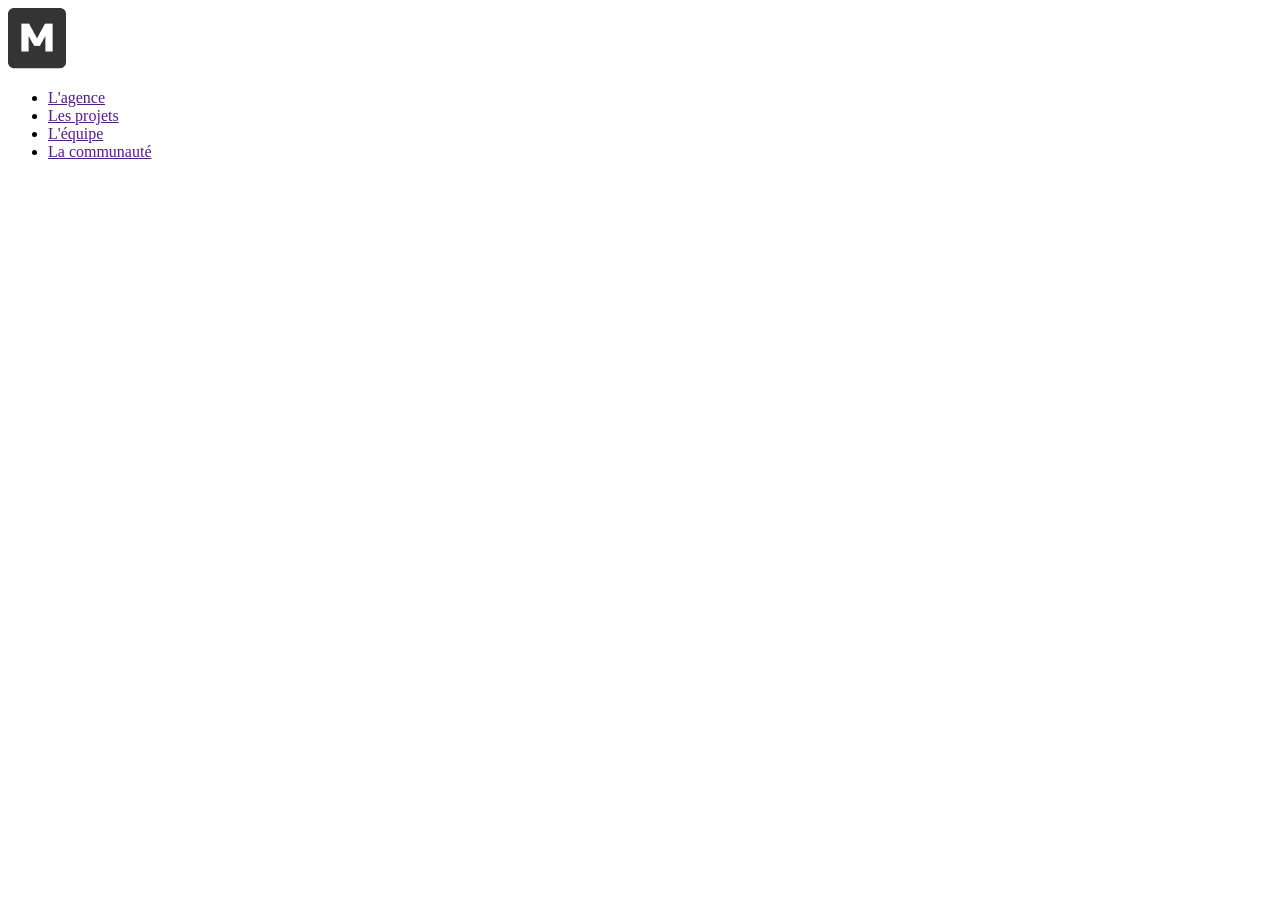
==== index.html @ b468f839 "basic html" ====
<!DOCTYPE html>
<html lang="fr">
<head>
    <meta charset="UTF-8">
    <meta name="viewport" content="width=device-width, initial-scale=1.0">
    <title>Monochrome - design d'intérieur</title>
    <link rel="stylesheet" href="style.css">
</head>
<body>
    <header>
        <a href="">
            <img src="asset/logo-black.png" alt="">
        </a>

        <nav>
            <ul>
                <li><a href="">L'agence</a></li>
                <li><a href="">Les projets</a></li>
                <li><a href="">L'équipe</a></li>
                <li><a href="">La communauté</a></li>
            </ul>
        </nav>
    </header>

    <!-- MAIN -->
    <main>
        <!-- SECTION 1 -->
        <section>

            <div>
                <h1></h1>
                <p></p>
            </div>
            
        </section>

        <!-- SECTION 2 -->
        <section></section>

        <!-- SECTION 3 -->
        <section></section>

        <!-- SECTION 4 -->
        <section></section>

    </main>
</body>
</html>
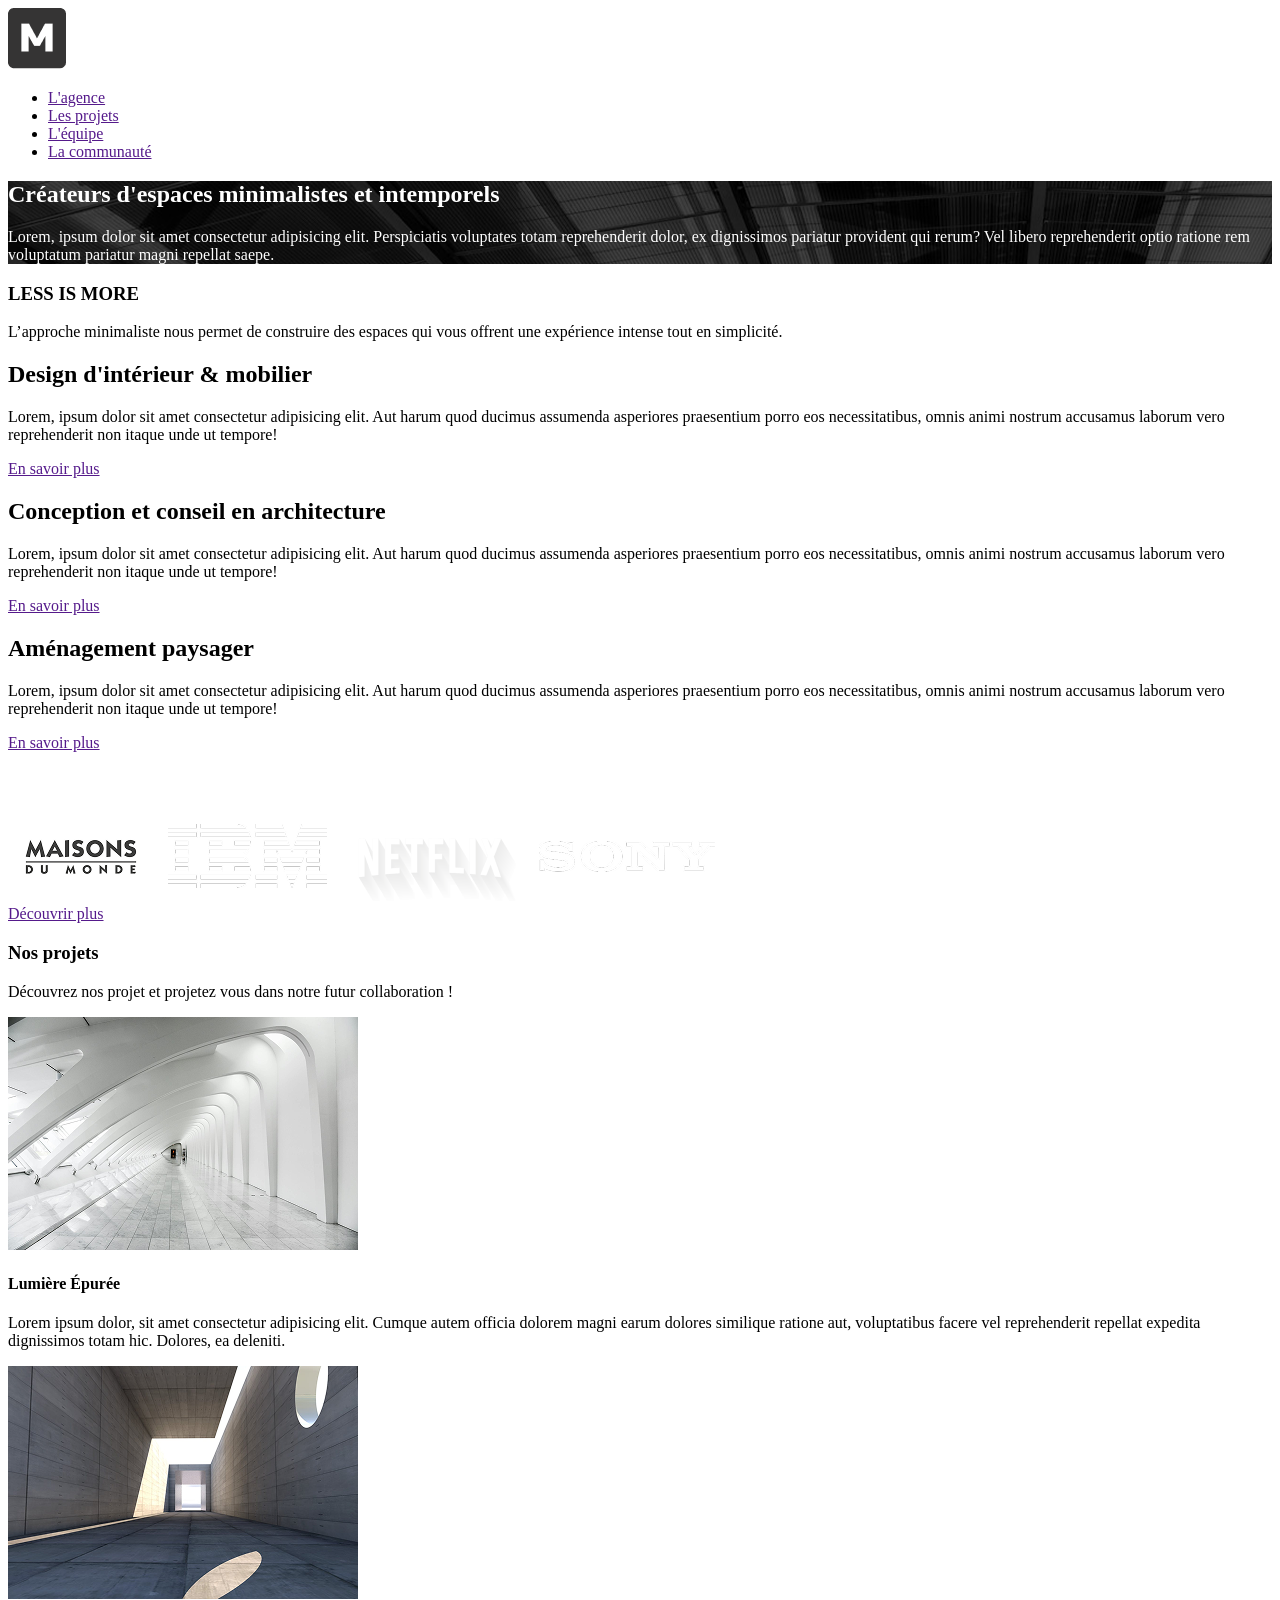
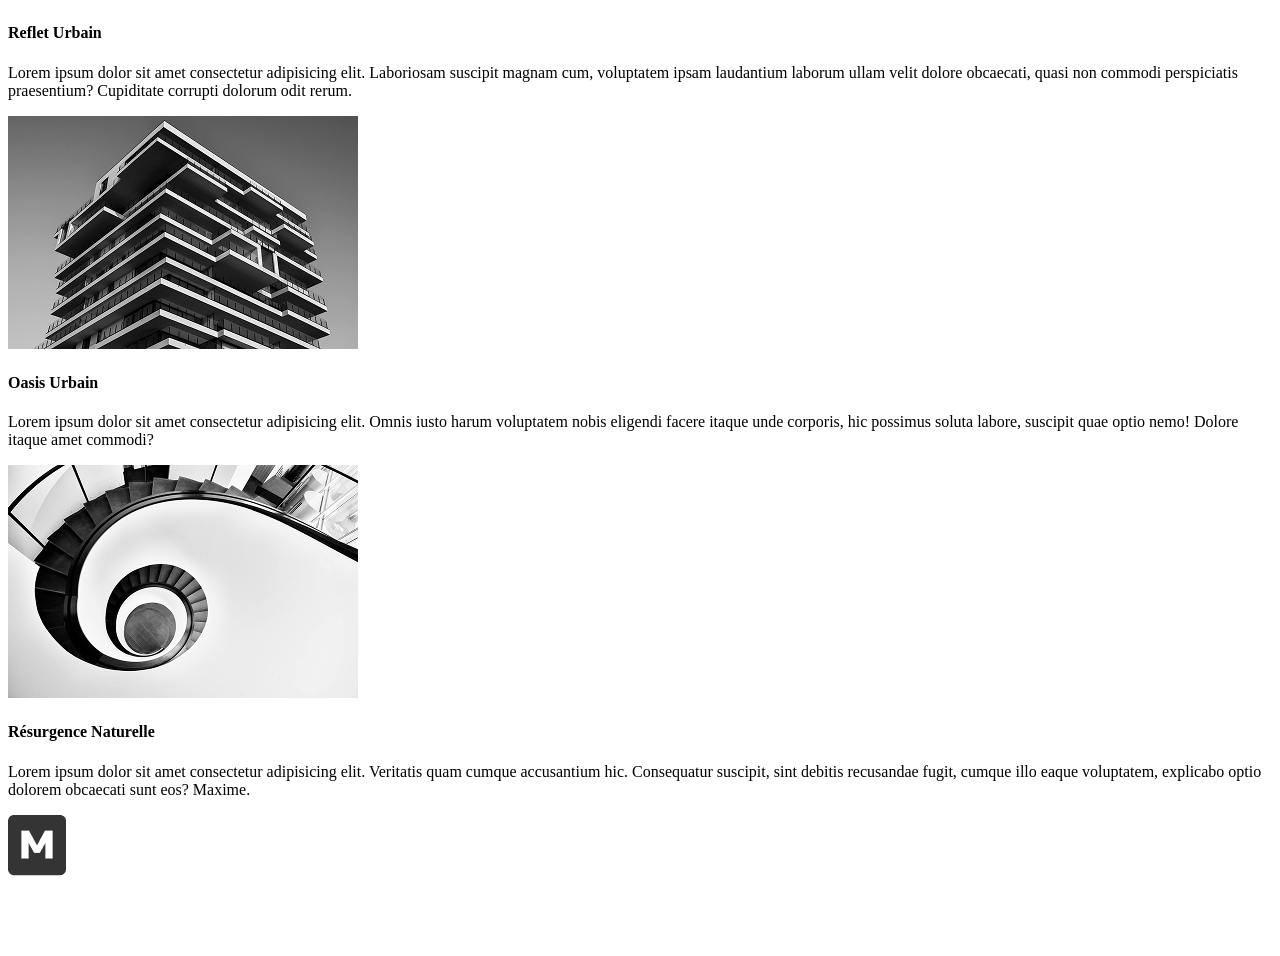
==== commit e7034e40: "structure html + debut CSS" ====
--- a/index.html
+++ b/index.html
@@ -1,11 +1,13 @@
 <!DOCTYPE html>
 <html lang="fr">
+
 <head>
     <meta charset="UTF-8">
     <meta name="viewport" content="width=device-width, initial-scale=1.0">
     <title>Monochrome - design d'intérieur</title>
     <link rel="stylesheet" href="style.css">
 </head>
+
 <body>
     <header>
         <a href="">
@@ -25,24 +27,137 @@
     <!-- MAIN -->
     <main>
         <!-- SECTION 1 -->
-        <section>
+        <section class="section1">
 
             <div>
-                <h1></h1>
-                <p></p>
+                <h1 class="txt-white">Créateurs d'espaces minimalistes et intemporels</h1>
+                <p class="txt-white">Lorem, ipsum dolor sit amet consectetur adipisicing elit. Perspiciatis voluptates totam reprehenderit
+                    dolor, ex dignissimos pariatur provident qui rerum? Vel libero reprehenderit optio ratione rem
+                    voluptatum pariatur magni repellat saepe.</p>
             </div>
-            
+
         </section>
 
         <!-- SECTION 2 -->
-        <section></section>
+        <section>
+
+            <!-- div de titre -->
+            <div>
+                <h3>LESS IS MORE</h3>
+                <p>L’approche minimaliste nous permet de construire des espaces qui vous offrent une expérience intense
+                    tout en simplicité.</p>
+            </div>
+
+            <!-- div offre de services -->
+            <div>
+                <!-- design interieur et mobilier -->
+                <div>
+
+                    <h2>Design d'intérieur & mobilier</h2>
+                    <p>Lorem, ipsum dolor sit amet consectetur adipisicing elit. Aut harum quod ducimus assumenda
+                        asperiores praesentium porro eos necessitatibus, omnis animi nostrum accusamus laborum vero
+                        reprehenderit non itaque unde ut tempore!</p>
+                    <a href="">En savoir plus</a>
+
+                </div>
+
+                <!-- conception et conseil -->
+                <div>
+
+                    <h2>Conception et conseil en architecture</h2>
+                    <p>Lorem, ipsum dolor sit amet consectetur adipisicing elit. Aut harum quod ducimus assumenda
+                        asperiores praesentium porro eos necessitatibus, omnis animi nostrum accusamus laborum vero
+                        reprehenderit non itaque unde ut tempore!</p>
+                    <a href="">En savoir plus</a>
+
+                </div>
+
+                <!-- aménagement paysager -->
+                <div>
+
+                    <h2>Aménagement paysager</h2>
+                    <p>Lorem, ipsum dolor sit amet consectetur adipisicing elit. Aut harum quod ducimus assumenda
+                        asperiores praesentium porro eos necessitatibus, omnis animi nostrum accusamus laborum vero
+                        reprehenderit non itaque unde ut tempore!</p>
+                    <a href="">En savoir plus</a>
+
+                </div>
+
+
+
+
+            </div>
+
+
+        </section>
 
         <!-- SECTION 3 -->
-        <section></section>
+        <section>
+
+            <h3 class="txt-white">Ils nous ont fait confiance</h3>
+
+            <div>
+
+                <img src="asset/maison-du-monde.png" alt="logo maison du monde">
+                <img src="asset/ibm.png" alt="logo ibm">
+                <img src="asset/netflix.png" alt=" logo netflix">
+                <img src="asset/sony.png" alt="logo">
+
+            </div>
+
+            <a href="">Découvrir plus</a>
+
+        </section>
 
         <!-- SECTION 4 -->
-        <section></section>
+        <section>
+
+            <h3>Nos projets</h3>
+            <p>Découvrez nos projet et projetez vous dans notre futur collaboration !</p>
+            <div>
+
+                <!-- projet 1 Lumiere epurée -->
+                <div>
+                    <img src="asset/img-galerie-1.png" alt="">
+                    <h4>Lumière Épurée</h4>
+                    <p>Lorem ipsum dolor, sit amet consectetur adipisicing elit. Cumque autem officia dolorem magni earum dolores similique ratione aut, voluptatibus facere vel reprehenderit repellat expedita dignissimos totam hic. Dolores, ea deleniti.</p>
+                </div>
+
+                <!-- projet 2 -->
+                <div>
+                    <img src="asset/img-galerie-2.png" alt="">
+                    <h4>Reflet Urbain</h4>
+                    <p>Lorem ipsum dolor sit amet consectetur adipisicing elit. Laboriosam suscipit magnam cum, voluptatem ipsam laudantium laborum ullam velit dolore obcaecati, quasi non commodi perspiciatis praesentium? Cupiditate corrupti dolorum odit rerum.</p>
+                </div>
+
+                <!-- projet 3 -->
+                <div>
+                    <img src="asset/img-galerie-3.png" alt="">
+                    <h4>Oasis Urbain</h4>
+                    <p>Lorem ipsum dolor sit amet consectetur adipisicing elit. Omnis iusto harum voluptatem nobis eligendi facere itaque unde corporis, hic possimus soluta labore, suscipit quae optio nemo! Dolore itaque amet commodi?</p>
+                </div>
+
+                <!-- projet 4 -->
+                <div>
+                    <img src="asset/img-galerie-4.png" alt="">
+                    <h4>Résurgence Naturelle</h4>
+                    <p>Lorem ipsum dolor sit amet consectetur adipisicing elit. Veritatis quam cumque accusantium hic. Consequatur suscipit, sint debitis recusandae fugit, cumque illo eaque voluptatem, explicabo optio dolorem obcaecati sunt eos? Maxime.</p>
+                </div>
+
+
+            </div>
+
+        </section>
 
     </main>
+
+    <footer>
+        <a href="">
+            <img src="asset/logo-black.png" alt="">
+        </a>
+        <p class="txt-white">Monochrome Studio</p>
+        <a href="mailto:contact@monochrome.com" class="txt-white">contact@monochrome.com</a>
+    </footer>
 </body>
+
 </html>
--- a/style.css
+++ b/style.css
@@ -0,0 +1,7 @@
+.section1 {
+    background-image: url("asset/bg-image-hero.png"); /* image de fond*/
+}
+
+.txt-white{
+    color: white;
+}
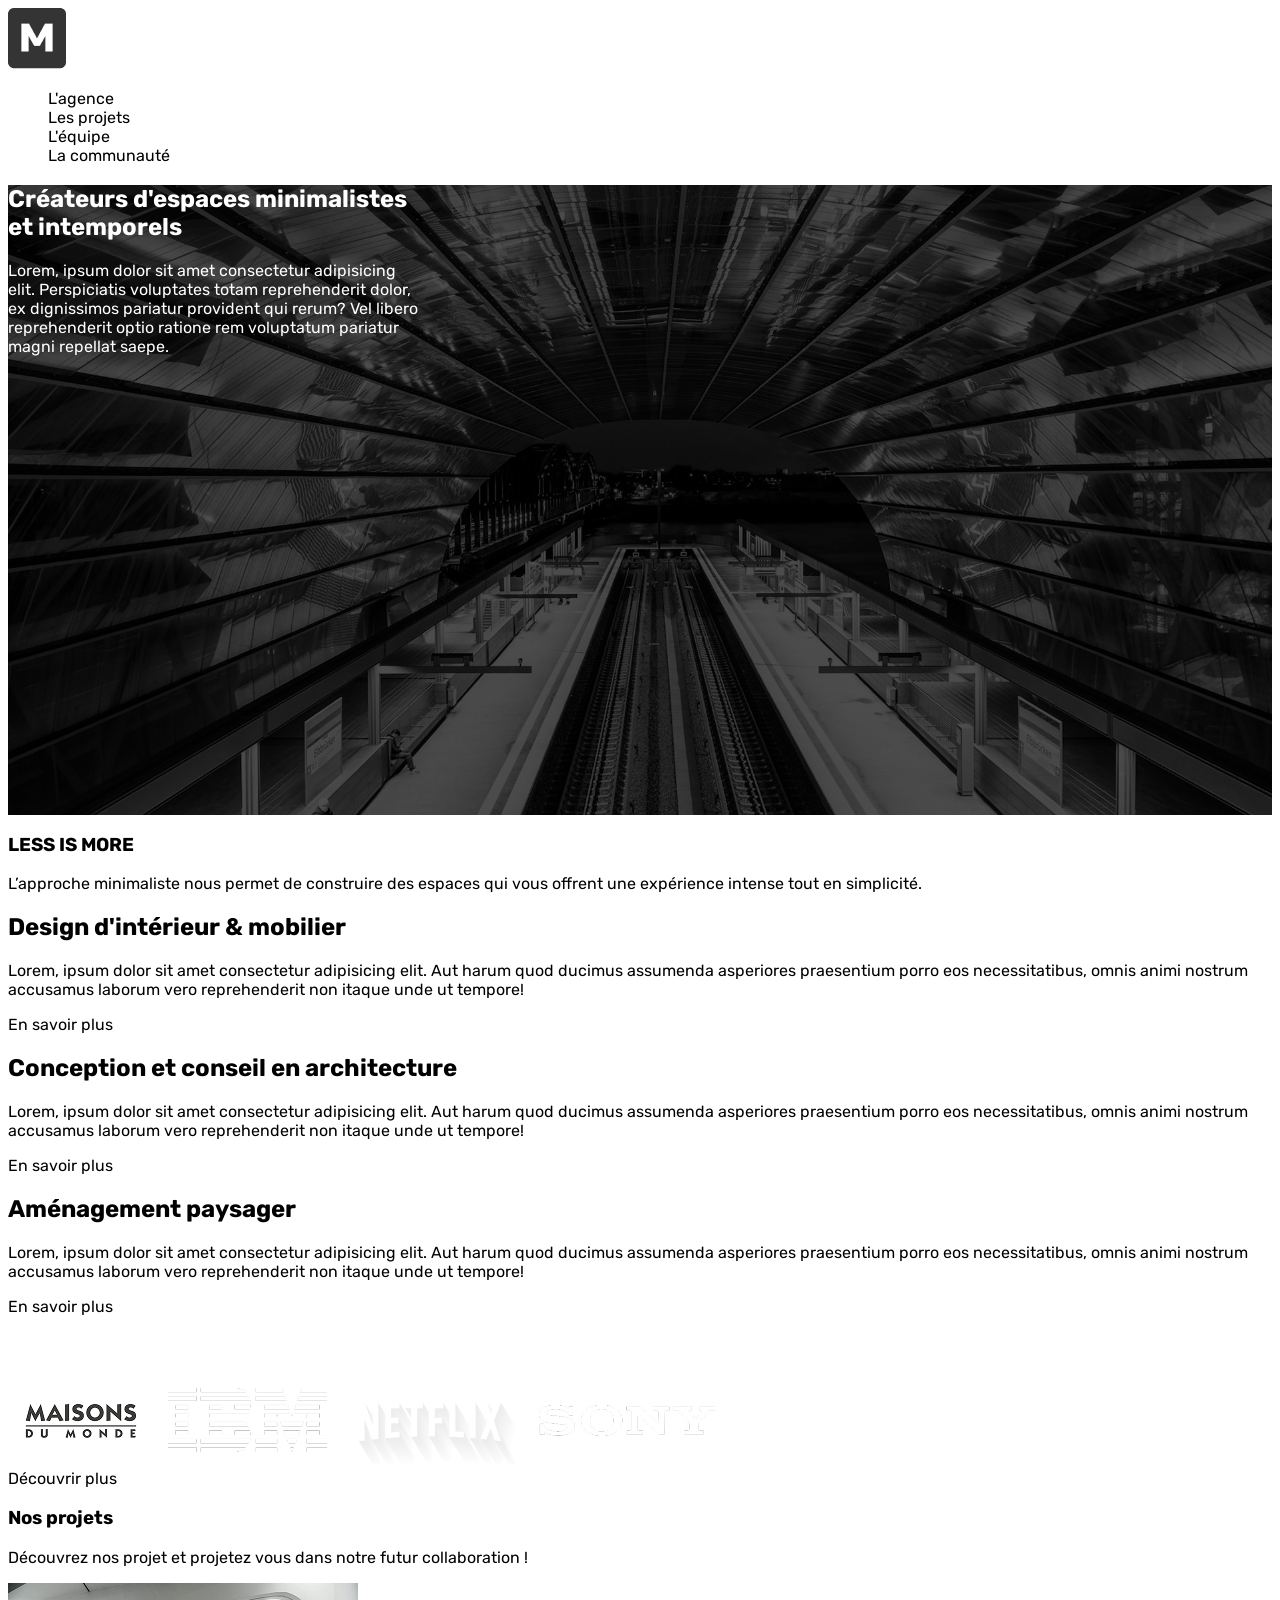
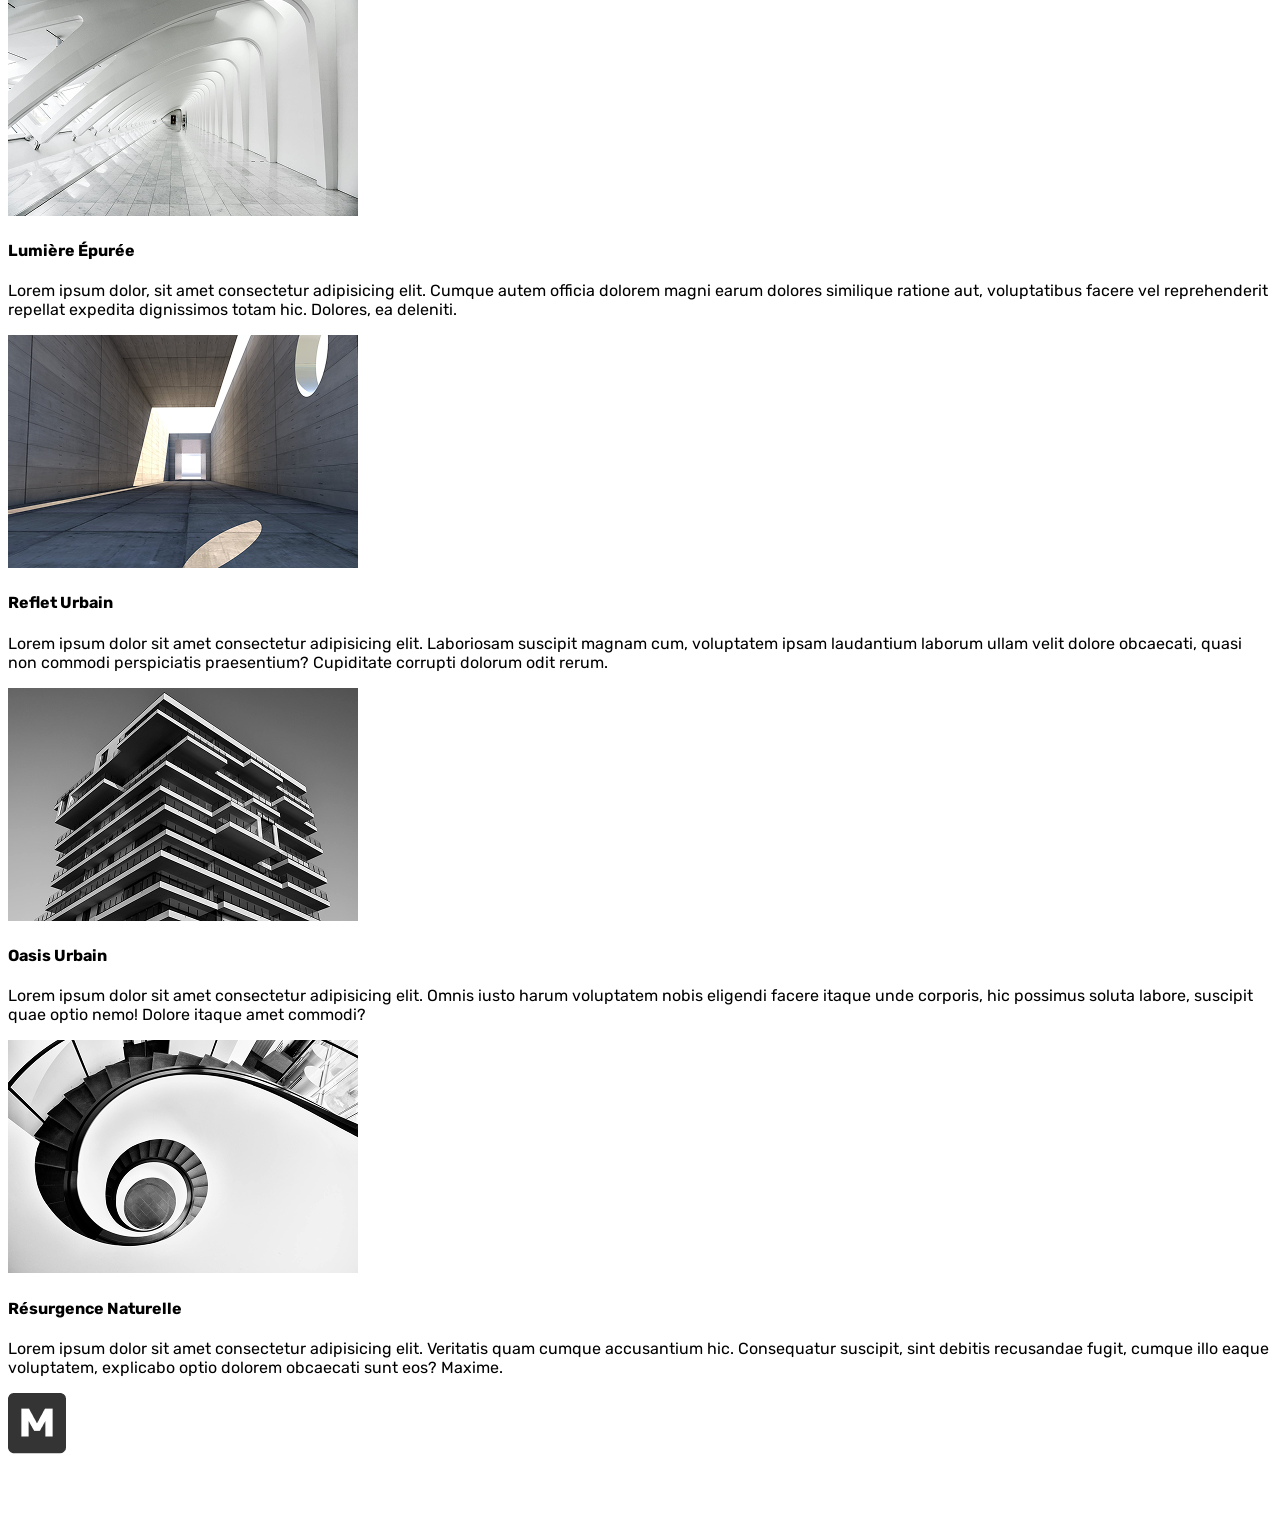
==== commit d0bd44d1: "ajout page projet 1" ====
--- a/index.html
+++ b/index.html
@@ -15,7 +15,7 @@
         </a>
 
         <nav>
-            <ul>
+            <ul class="supp-puces">
                 <li><a href="">L'agence</a></li>
                 <li><a href="">Les projets</a></li>
                 <li><a href="">L'équipe</a></li>
@@ -29,7 +29,7 @@
         <!-- SECTION 1 -->
         <section class="section1">
 
-            <div>
+            <div class="w33">
                 <h1 class="txt-white">Créateurs d'espaces minimalistes et intemporels</h1>
                 <p class="txt-white">Lorem, ipsum dolor sit amet consectetur adipisicing elit. Perspiciatis voluptates totam reprehenderit
                     dolor, ex dignissimos pariatur provident qui rerum? Vel libero reprehenderit optio ratione rem
@@ -151,6 +151,8 @@
 
     </main>
 
+
+
     <footer>
         <a href="">
             <img src="asset/logo-black.png" alt="">
--- a/style.css
+++ b/style.css
@@ -1,7 +1,42 @@
+@import url('https://fonts.googleapis.com/css2?family=Rubik:ital,wght@0,300..900;1,300..900&display=swap');
+
+body {
+    font-family: 'Rubik', sans-serif;
+}
+
+.blue {
+    background-color: blue;
+}
+
+.red {
+    background-color: red;
+}
+
 .section1 {
     background-image: url("asset/bg-image-hero.png"); /* image de fond*/
+    height: 70vh; /* indique une hauteur de 70% de la hauteur de mon ecran*/
+    background-repeat: no-repeat; /* ne pas répéter l'image de fond */
+    background-size: cover; 
+    background-position: center; /* position de l'image de fond */
 }
 
 .txt-white{
     color: white;
+}
+
+.supp-puces{
+ list-style-type:none ; /* supprimer les puces d'une liste */
+}
+
+a {
+    text-decoration: none; /* retirer le soulignement */
+    color:#000000; /* couleur en noir */
+}
+
+.w33 {
+    width: 33%;
+}
+
+h1 {
+    font-family: 'Rubik', sans-serif;
 }
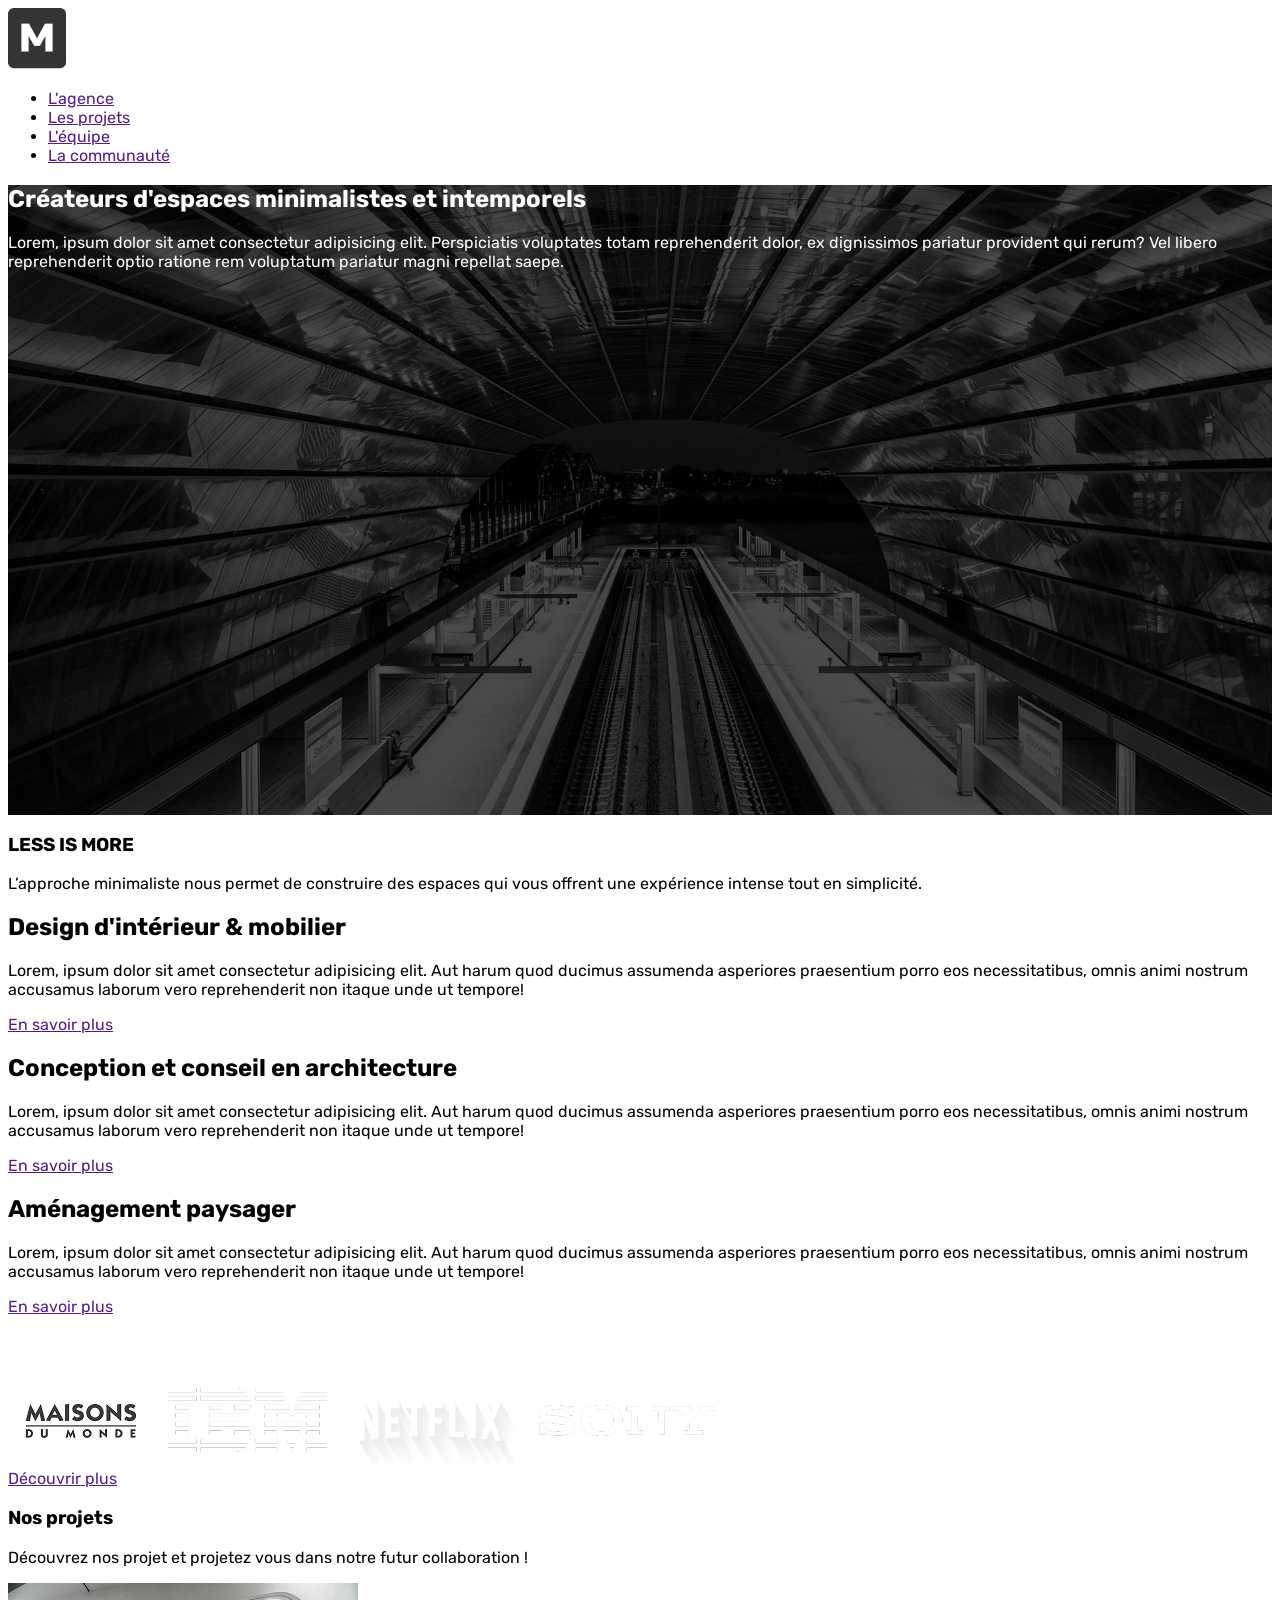
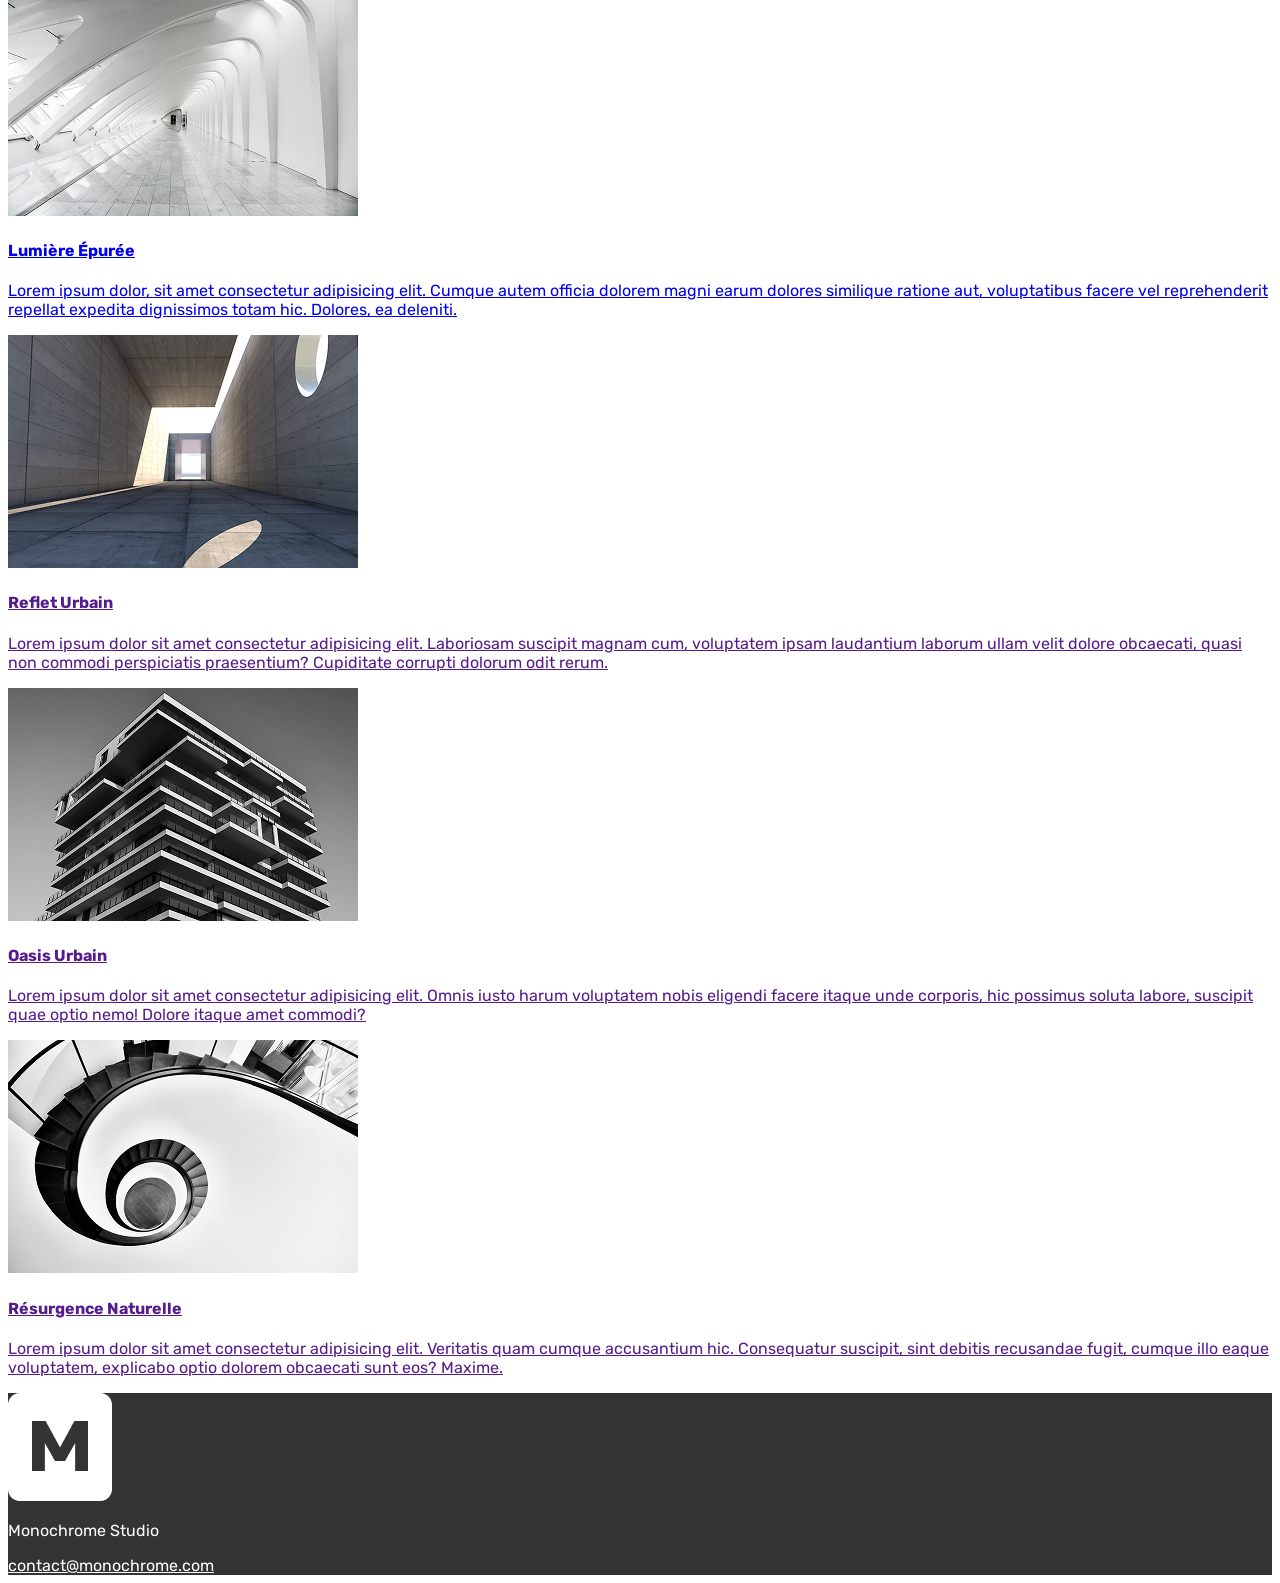
==== commit 60ea4bd3: "page2 html strucutre" ====
--- a/index.html
+++ b/index.html
@@ -27,11 +27,12 @@
     <!-- MAIN -->
     <main>
         <!-- SECTION 1 -->
-        <section class="section1">
+        <section class="section-hero">
 
-            <div class="w33">
+            <div>
                 <h1 class="txt-white">Créateurs d'espaces minimalistes et intemporels</h1>
-                <p class="txt-white">Lorem, ipsum dolor sit amet consectetur adipisicing elit. Perspiciatis voluptates totam reprehenderit
+                <p class="txt-white">Lorem, ipsum dolor sit amet consectetur adipisicing elit. Perspiciatis voluptates
+                    totam reprehenderit
                     dolor, ex dignissimos pariatur provident qui rerum? Vel libero reprehenderit optio ratione rem
                     voluptatum pariatur magni repellat saepe.</p>
             </div>
@@ -117,32 +118,53 @@
             <div>
 
                 <!-- projet 1 Lumiere epurée -->
-                <div>
-                    <img src="asset/img-galerie-1.png" alt="">
-                    <h4>Lumière Épurée</h4>
-                    <p>Lorem ipsum dolor, sit amet consectetur adipisicing elit. Cumque autem officia dolorem magni earum dolores similique ratione aut, voluptatibus facere vel reprehenderit repellat expedita dignissimos totam hic. Dolores, ea deleniti.</p>
-                </div>
+                <a href="lumiere-epuree.html">
+                    <div>
+                        <img src="asset/img-galerie-1.png" alt="">
+                        <h4>Lumière Épurée</h4>
+                        <p>Lorem ipsum dolor, sit amet consectetur adipisicing elit. Cumque autem officia dolorem magni
+                            earum dolores similique ratione aut, voluptatibus facere vel reprehenderit repellat expedita
+                            dignissimos totam hic. Dolores, ea deleniti.</p>
+                    </div>
+                </a>
+
 
                 <!-- projet 2 -->
-                <div>
-                    <img src="asset/img-galerie-2.png" alt="">
-                    <h4>Reflet Urbain</h4>
-                    <p>Lorem ipsum dolor sit amet consectetur adipisicing elit. Laboriosam suscipit magnam cum, voluptatem ipsam laudantium laborum ullam velit dolore obcaecati, quasi non commodi perspiciatis praesentium? Cupiditate corrupti dolorum odit rerum.</p>
-                </div>
+                <a href="">
+                    <div>
+                        <img src="asset/img-galerie-2.png" alt="">
+                        <h4>Reflet Urbain</h4>
+                        <p>Lorem ipsum dolor sit amet consectetur adipisicing elit. Laboriosam suscipit magnam cum,
+                            voluptatem ipsam laudantium laborum ullam velit dolore obcaecati, quasi non commodi
+                            perspiciatis praesentium? Cupiditate corrupti dolorum odit rerum.</p>
+                    </div>
+                </a>
+
 
                 <!-- projet 3 -->
-                <div>
-                    <img src="asset/img-galerie-3.png" alt="">
-                    <h4>Oasis Urbain</h4>
-                    <p>Lorem ipsum dolor sit amet consectetur adipisicing elit. Omnis iusto harum voluptatem nobis eligendi facere itaque unde corporis, hic possimus soluta labore, suscipit quae optio nemo! Dolore itaque amet commodi?</p>
-                </div>
+                <a href="">
+                    <div>
+                        <img src="asset/img-galerie-3.png" alt="">
+                        <h4>Oasis Urbain</h4>
+                        <p>Lorem ipsum dolor sit amet consectetur adipisicing elit. Omnis iusto harum voluptatem nobis
+                            eligendi facere itaque unde corporis, hic possimus soluta labore, suscipit quae optio nemo!
+                            Dolore itaque amet commodi?</p>
+                    </div>
+                </a>
+
 
                 <!-- projet 4 -->
-                <div>
-                    <img src="asset/img-galerie-4.png" alt="">
-                    <h4>Résurgence Naturelle</h4>
-                    <p>Lorem ipsum dolor sit amet consectetur adipisicing elit. Veritatis quam cumque accusantium hic. Consequatur suscipit, sint debitis recusandae fugit, cumque illo eaque voluptatem, explicabo optio dolorem obcaecati sunt eos? Maxime.</p>
-                </div>
+                <a href="">
+                    <div>
+                        <img src="asset/img-galerie-4.png" alt="">
+                        <h4>Résurgence Naturelle</h4>
+                        <p>Lorem ipsum dolor sit amet consectetur adipisicing elit. Veritatis quam cumque accusantium
+                            hic.
+                            Consequatur suscipit, sint debitis recusandae fugit, cumque illo eaque voluptatem, explicabo
+                            optio dolorem obcaecati sunt eos? Maxime.</p>
+                    </div>
+                </a>
+
 
 
             </div>
@@ -153,9 +175,9 @@
 
 
 
-    <footer>
+    <footer class="bg-black">
         <a href="">
-            <img src="asset/logo-black.png" alt="">
+            <img src="asset/logo-white.png" alt="">
         </a>
         <p class="txt-white">Monochrome Studio</p>
         <a href="mailto:contact@monochrome.com" class="txt-white">contact@monochrome.com</a>
--- a/style.css
+++ b/style.css
@@ -4,15 +4,18 @@
     font-family: 'Rubik', sans-serif;
 }
 
-.blue {
-    background-color: blue;
+/* Texte */
+.txt-white {
+    color: white;
 }
 
-.red {
-    background-color: red;
+/* background */
+.bg-black {
+    background-color: #353434;
 }
 
-.section1 {
+/* HERO - SECTION 1 */
+.section-hero {
     background-image: url("asset/bg-image-hero.png"); /* image de fond*/
     height: 70vh; /* indique une hauteur de 70% de la hauteur de mon ecran*/
     background-repeat: no-repeat; /* ne pas répéter l'image de fond */
@@ -20,23 +23,3 @@
     background-position: center; /* position de l'image de fond */
 }
 
-.txt-white{
-    color: white;
-}
-
-.supp-puces{
- list-style-type:none ; /* supprimer les puces d'une liste */
-}
-
-a {
-    text-decoration: none; /* retirer le soulignement */
-    color:#000000; /* couleur en noir */
-}
-
-.w33 {
-    width: 33%;
-}
-
-h1 {
-    font-family: 'Rubik', sans-serif;
-}
